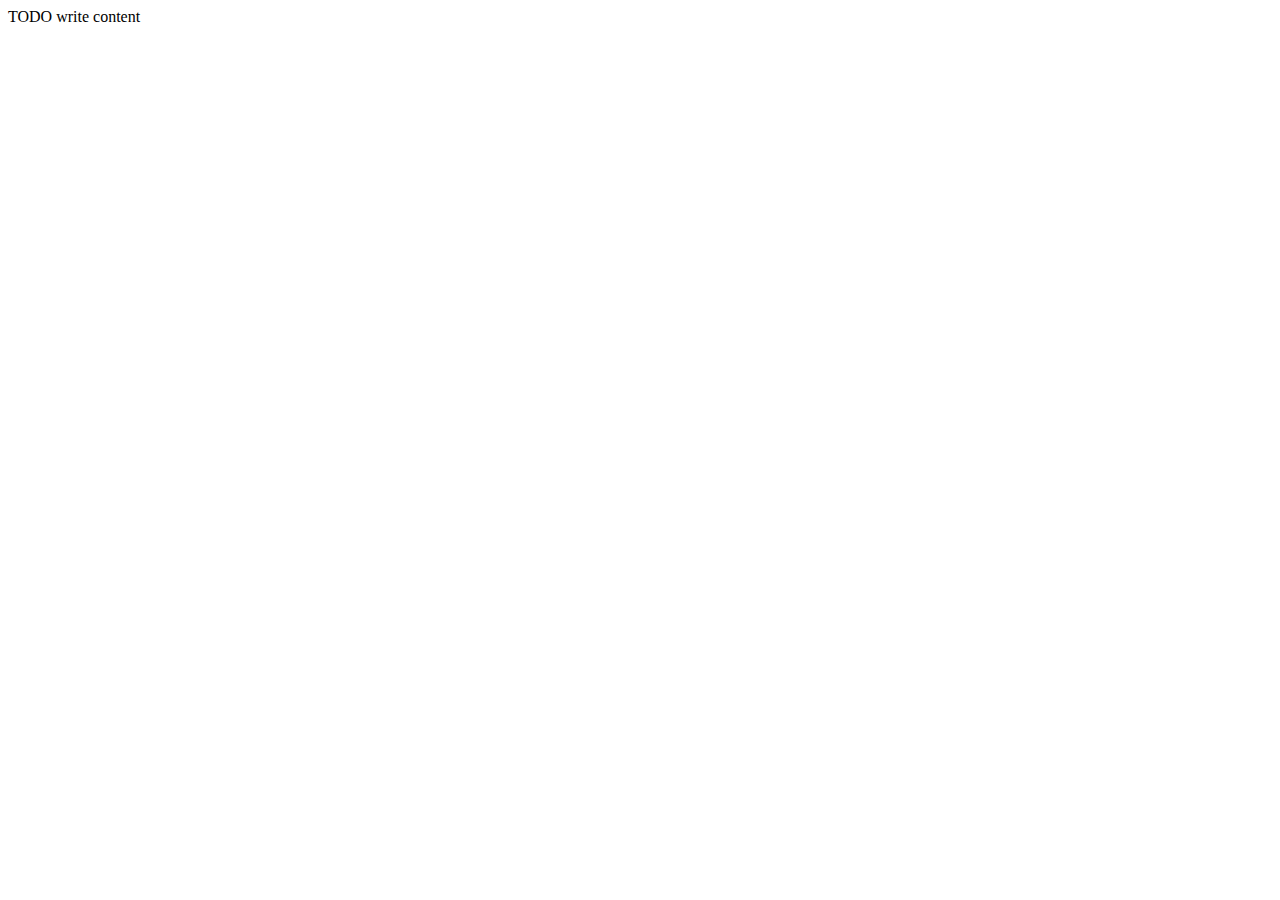
==== public_html/Projects.html @ 8ee96da3 "I've completed milestone 4." ====
<!DOCTYPE html>
<!--
To change this license header, choose License Headers in Project Properties.
To change this template file, choose Tools | Templates
and open the template in the editor.
-->
<html>
    <head>
        <title>TODO supply a title</title>
        <meta charset="UTF-8">
        <meta name="viewport" content="width=device-width, initial-scale=1.0">
    </head>
    <body>
        <div>TODO write content</div>
    </body>
</html>
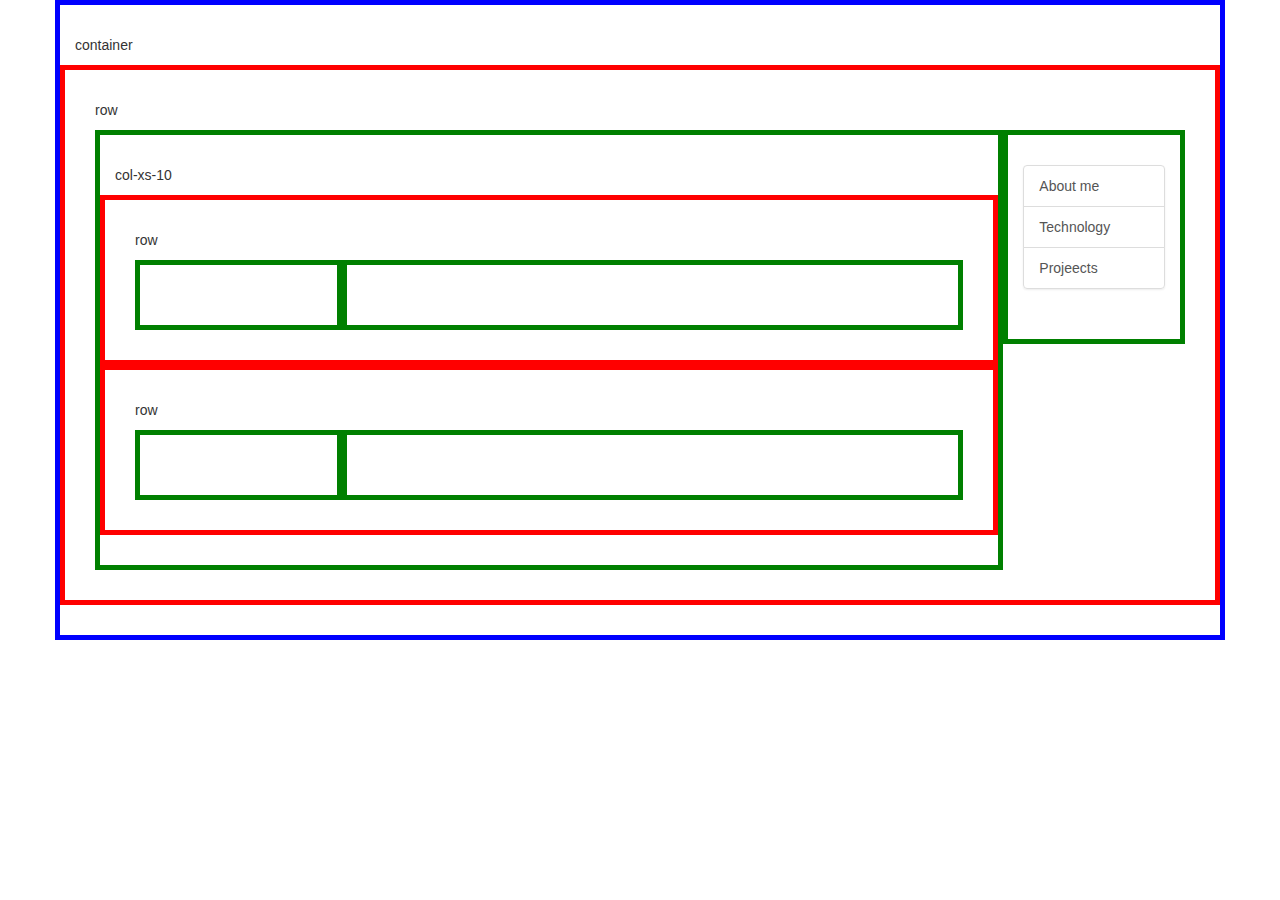
==== commit 572c4a6f: "i forgot to commit in per.2 but i did now." ====
--- a/public_html/Projects.html
+++ b/public_html/Projects.html
@@ -6,11 +6,39 @@
 -->
 <html>
     <head>
-        <title>TODO supply a title</title>
+        <title>Projects</title>
         <meta charset="UTF-8">
         <meta name="viewport" content="width=device-width, initial-scale=1.0">
+        <link type="text/css" rel="stylesheet" href="css/bootstrap-theme.css">
+        <link type="text/css" rel="stylesheet" href="css/bootstrap.css">
+        <link type="text/css" rel="stylesheet" href="css/custom-style.css">
     </head>
     <body>
-        <div>TODO write content</div>
+    <div class="container" id="h2">
+            <p>container</p>
+            <div class="row">
+                <p>row</p>
+                <div class="col-xs-10">
+                    <p> col-xs-10</p>
+                    <div class="row">
+                        <p> row </p>
+                        <div class="col-xs-3"></div>
+                        <div class="col-xs-9"></div>
+                    </div>
+                    <div class="row">
+                        <p> row </p>
+                        <div class="col-xs-3"></div>
+                        <div class="col-xs-9"></div>
+                    </div>
+                </div>
+                <div class="col-xs-2">
+                    <nav class="list-group">
+                        <a class="list-group-item" href="index.html">About me </a>
+                        <a class="list-group-item" href="technology.html">Technology</a>
+                        <a class="list-group-item" href="Projects.html">Projeects</a>
+                    </nav>
+                </div>
+            </div>
+        </div>
     </body>
 </html>
--- a/public_html/css/custom-style.css
+++ b/public_html/css/custom-style.css
@@ -0,0 +1,21 @@
+div {
+    border-style: solid;
+    border-width: 5px;
+    border-color: green;
+    padding: 30px;
+}
+
+.container{
+    border-color: blue;
+}
+
+.row{
+    border-color: red;
+}
+
+#h1{
+    background-image: url("http://fc00.deviantart.net/fs71/i/2014/002/5/1/cm___gun_gale_online__ggo__by_riki_to_d6dlg7t_by_savageone666-d70lngq.jpg");
+        background-repeat: no-repeat;
+        background-size: 1370px;
+        border-color: #269abc
+}
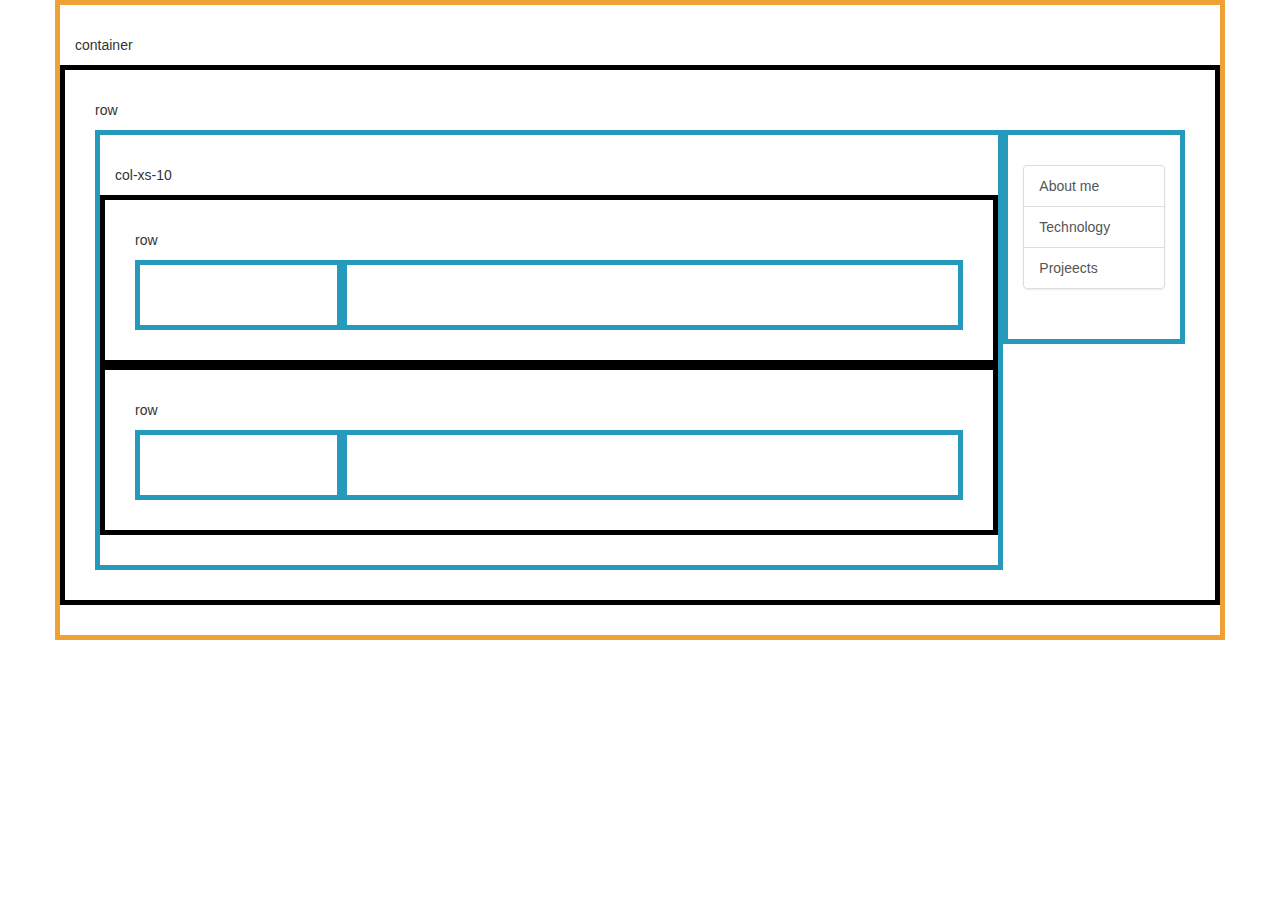
==== commit b106c171: "yea" ====
--- a/public_html/Projects.html
+++ b/public_html/Projects.html
@@ -13,8 +13,8 @@
         <link type="text/css" rel="stylesheet" href="css/bootstrap.css">
         <link type="text/css" rel="stylesheet" href="css/custom-style.css">
     </head>
-    <body>
-    <div class="container" id="h2">
+    <body id="h2">
+    <div class="container">
             <p>container</p>
             <div class="row">
                 <p>row</p>
--- a/public_html/css/custom-style.css
+++ b/public_html/css/custom-style.css
@@ -1,16 +1,16 @@
 div {
     border-style: solid;
     border-width: 5px;
-    border-color: green;
+    border-color: #269abc;
     padding: 30px;
 }
 
 .container{
-    border-color: blue;
+    border-color: #eea236;
 }
 
 .row{
-    border-color: red;
+    border-color: threedhighlight;
 }
 
 #h1{
@@ -18,4 +18,4 @@
         background-repeat: no-repeat;
         background-size: 1370px;
         border-color: #269abc
-}
+}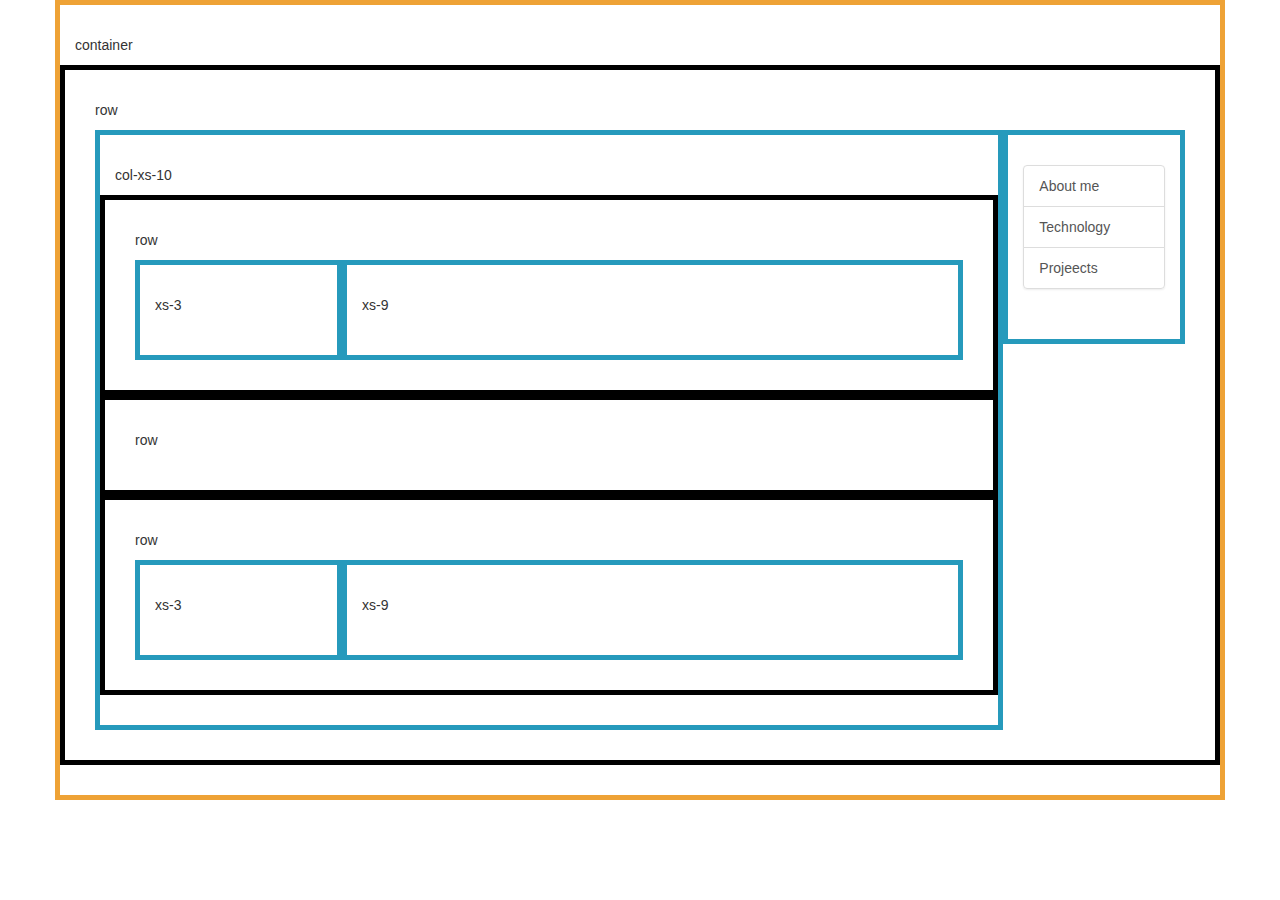
==== commit 0ade9001: "almost done  i didn't make it" ====
--- a/public_html/Projects.html
+++ b/public_html/Projects.html
@@ -22,21 +22,33 @@
                     <p> col-xs-10</p>
                     <div class="row">
                         <p> row </p>
-                        <div class="col-xs-3"></div>
-                        <div class="col-xs-9"></div>
+                        <div class="col-xs-3">
+                            <p> xs-3</p>
+                        </div>
+                        <div class="col-xs-9">
+                            <p> xs-9</p>
+                        </div>
+                    </div>
+                    <div CLASS="row">
+                        <p>row</p>
+                        
                     </div>
                     <div class="row">
                         <p> row </p>
-                        <div class="col-xs-3"></div>
-                        <div class="col-xs-9"></div>
+                        <div class="col-xs-3">
+                          <p>xs-3</p>  
+                        </div>
+                        <div class="col-xs-9">
+                            <p> xs-9</p>
+                        </div>
                     </div>
-                </div>
+                </div>               
                 <div class="col-xs-2">
                     <nav class="list-group">
                         <a class="list-group-item" href="index.html">About me </a>
                         <a class="list-group-item" href="technology.html">Technology</a>
                         <a class="list-group-item" href="Projects.html">Projeects</a>
-                    </nav>
+                    </nav>                  
                 </div>
             </div>
         </div>
--- a/public_html/css/custom-style.css
+++ b/public_html/css/custom-style.css
@@ -18,4 +18,17 @@
         background-repeat: no-repeat;
         background-size: 1370px;
         border-color: #269abc
-}+}
+
+#h3{
+  background-image: url("http://cdn.wonderfulengineering.com/wp-content/uploads/2014/04/space-wallpapers-3.jpg");
+        background-repeat: no-repeat;
+        background-size: 1370px;
+        border-color: red
+}
+
+#h2{
+    background-image: url("http://img3.wikia.nocookie.net/__cb20130718142935/the-rp-fear/images/0/00/Three_Dimensional_Maneuver_Gear_Mechanics_Part_3.jpg");
+        background-size: 1370px;
+        background-repeat: no-repeat;
+}
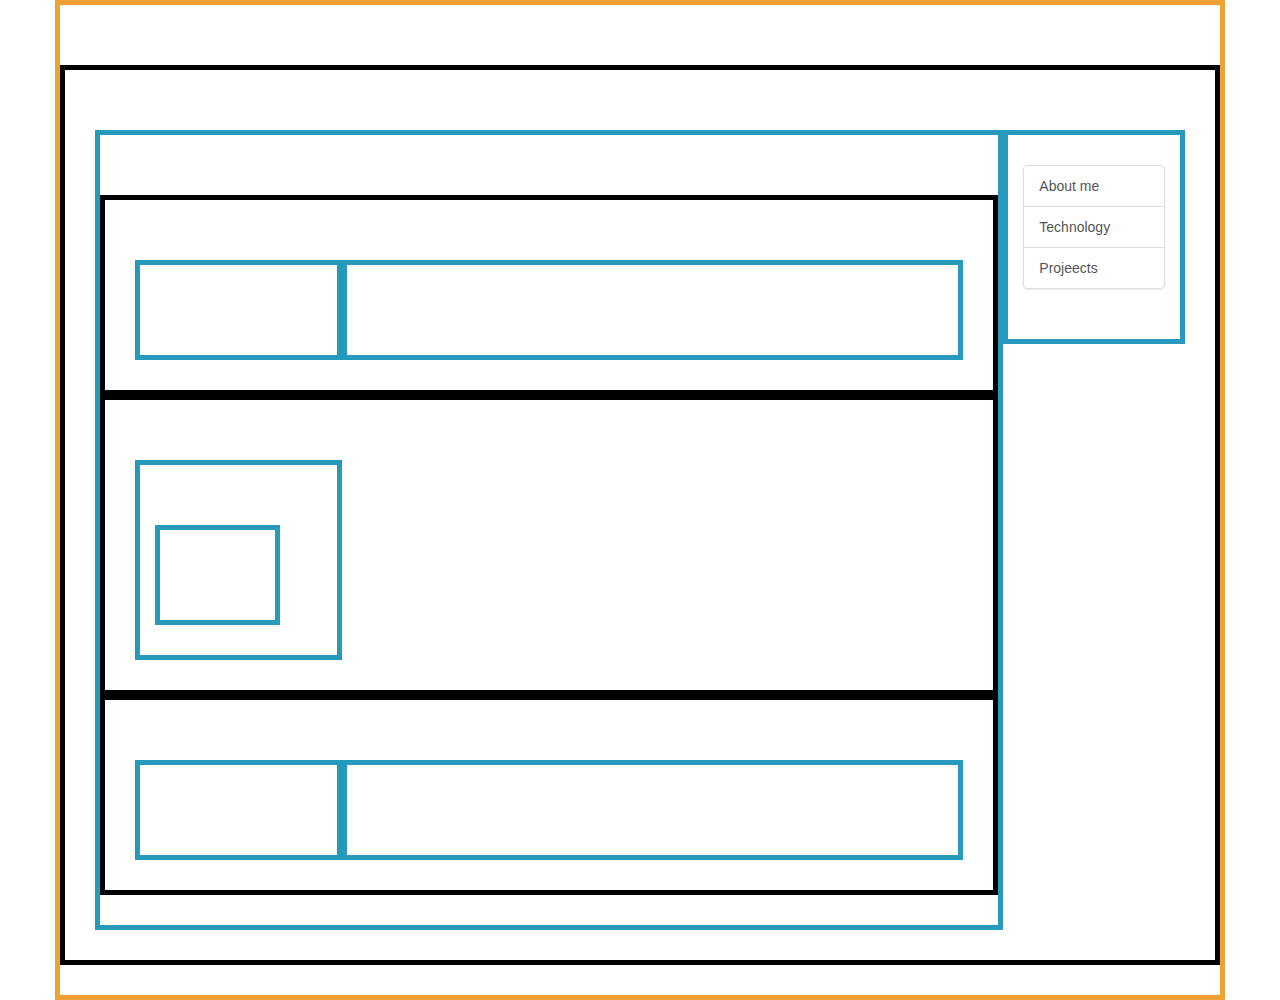
==== commit d515e00f: "boom" ====
--- a/public_html/Projects.html
+++ b/public_html/Projects.html
@@ -23,20 +23,25 @@
                     <div class="row">
                         <p> row </p>
                         <div class="col-xs-3">
-                            <p> xs-3</p>
+                            <p> <img alt src="http://stc-products.org/wp-content/themes/stc/images/html5.png"></p>
                         </div>
                         <div class="col-xs-9">
                             <p> xs-9</p>
                         </div>
                     </div>
-                    <div CLASS="row">
+                    <div class="row">
                         <p>row</p>
-                        
+                        <div class="col-xs-3">
+                            <p> col</p>
+                            <div class="col-xs-9">
+                                <p> class</p>
+                            </div>
+                        </div>
                     </div>
                     <div class="row">
                         <p> row </p>
                         <div class="col-xs-3">
-                          <p>xs-3</p>  
+                            <p> <img alt src="https://encrypted-tbn1.gstatic.com/images?q=tbn:ANd9GcRVHXY_f3xUv9vcag1TiN1NRhyoowOUaVXbwSkFn23UXHGL_poT"> </p>  
                         </div>
                         <div class="col-xs-9">
                             <p> xs-9</p>
--- a/public_html/css/custom-style.css
+++ b/public_html/css/custom-style.css
@@ -32,3 +32,10 @@
         background-size: 1370px;
         background-repeat: no-repeat;
 }
+
+p {
+    color: white;
+}
+img{
+    
+}